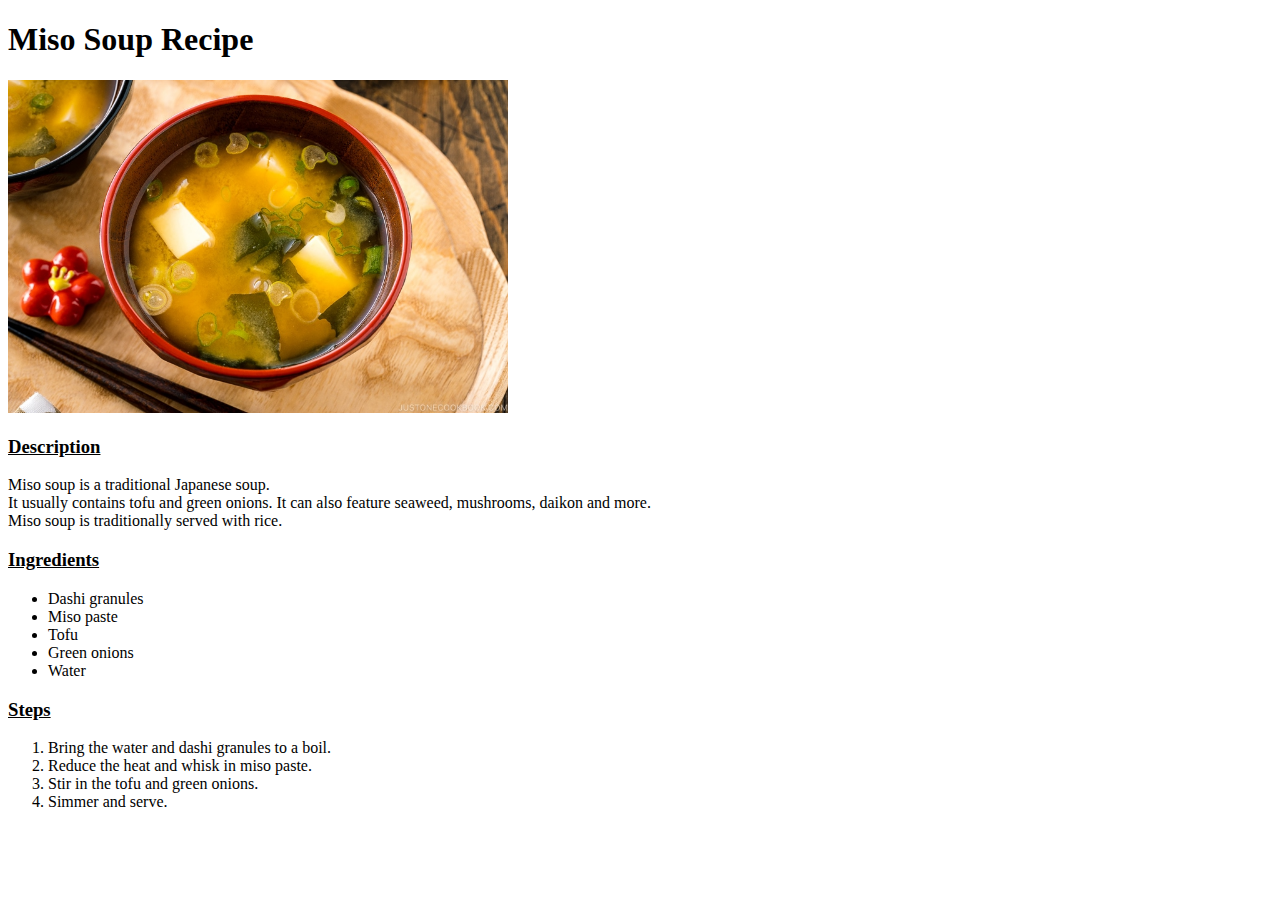
==== recipes/miso-soup.html @ 179b8c51 "Add new recipe" ====
<!DOCTYPE html>

<html lang="en">

    <head>
    <meta charset="utf-8">
        <title>Miso Soup Recipe</title>
    </head>

    <body>
        <h1>Miso Soup Recipe</h1>        
        <img src="../images/miso-soup.jpg" width="500" alt="Miso Soup">

        <h3><u>Description</u></h3>
        Miso soup is a traditional Japanese soup.<br>
        It usually contains tofu and green onions. It can also feature seaweed, mushrooms, daikon and more.<br>
        Miso soup is traditionally served with rice.
        <h3><u>Ingredients</u></h3>
        <ul>
            <li>Dashi granules</li>
            <li>Miso paste</li>
            <li>Tofu</li>
            <li>Green onions</li>            
            <li>Water</li>
        </ul>
        <h3><u>Steps</u></h3>
        <ol>
            <li>Bring the water and dashi granules to a boil.</li>
            <li>Reduce the heat and whisk in miso paste.</li>
            <li>Stir in the tofu and green onions.</li>
            <li>Simmer and serve.</li>
        </ol>
    </body>

</html>
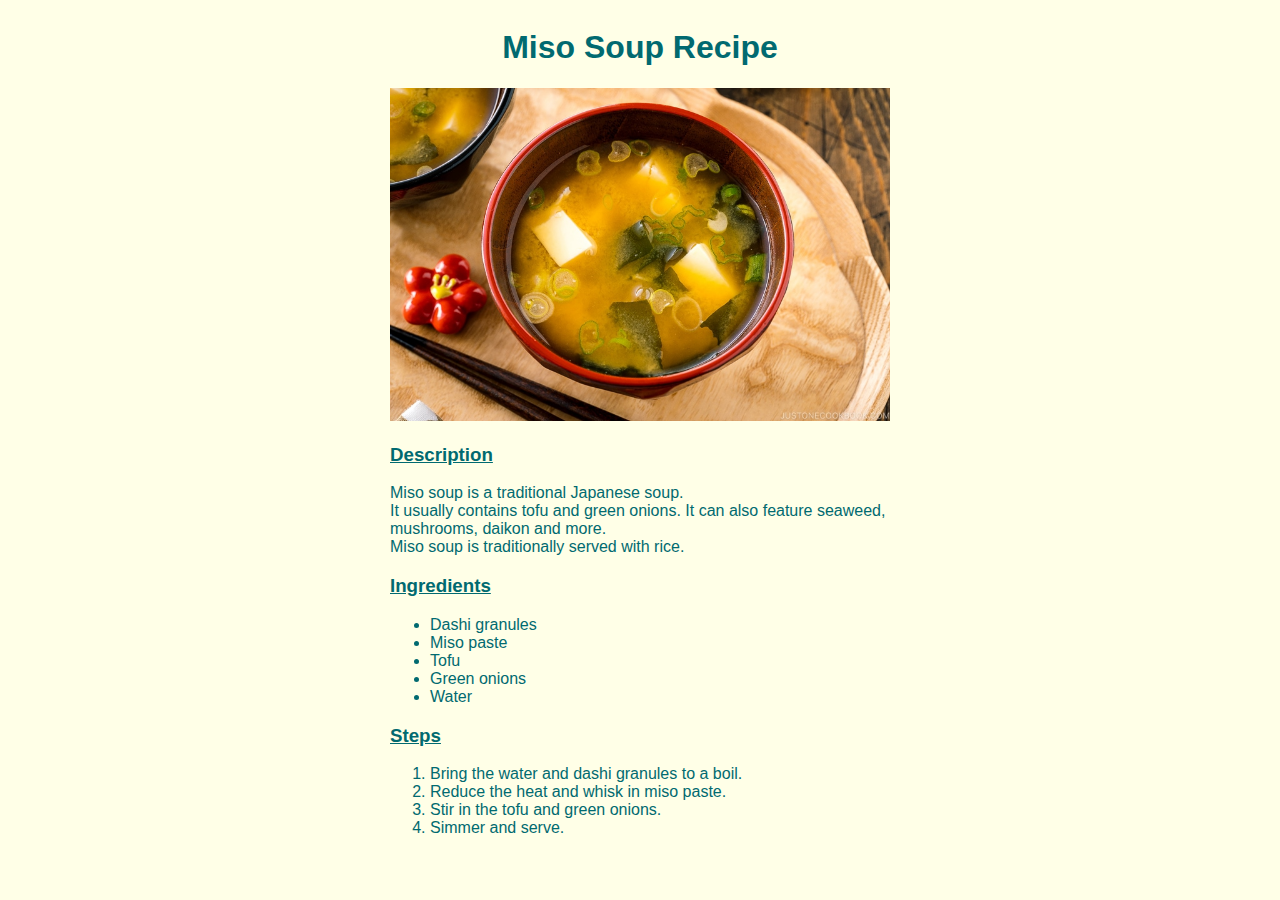
==== commit 4eda5450: "Added some basic style with CSS" ====
--- a/recipes/miso-soup.html
+++ b/recipes/miso-soup.html
@@ -3,33 +3,39 @@
 <html lang="en">
 
     <head>
-    <meta charset="utf-8">
+        <meta charset="utf-8">
+        <link rel="stylesheet" href="../styles/styles.css">
         <title>Miso Soup Recipe</title>
     </head>
 
     <body>
-        <h1>Miso Soup Recipe</h1>        
-        <img src="../images/miso-soup.jpg" width="500" alt="Miso Soup">
-
-        <h3><u>Description</u></h3>
-        Miso soup is a traditional Japanese soup.<br>
-        It usually contains tofu and green onions. It can also feature seaweed, mushrooms, daikon and more.<br>
-        Miso soup is traditionally served with rice.
-        <h3><u>Ingredients</u></h3>
-        <ul>
-            <li>Dashi granules</li>
-            <li>Miso paste</li>
-            <li>Tofu</li>
-            <li>Green onions</li>            
-            <li>Water</li>
-        </ul>
-        <h3><u>Steps</u></h3>
-        <ol>
-            <li>Bring the water and dashi granules to a boil.</li>
-            <li>Reduce the heat and whisk in miso paste.</li>
-            <li>Stir in the tofu and green onions.</li>
-            <li>Simmer and serve.</li>
-        </ol>
+        <div class="container">
+            <div class="child">
+                <h1>Miso Soup Recipe</h1>        
+                <img src="../images/miso-soup.jpg" width="500" alt="Miso Soup">
+        
+                <h3><u>Description</u></h3>
+                Miso soup is a traditional Japanese soup.<br>
+                It usually contains tofu and green onions. It can also feature seaweed, mushrooms, daikon and more.<br>
+                Miso soup is traditionally served with rice.
+                <h3><u>Ingredients</u></h3>
+                <ul>
+                    <li>Dashi granules</li>
+                    <li>Miso paste</li>
+                    <li>Tofu</li>
+                    <li>Green onions</li>            
+                    <li>Water</li>
+                </ul>
+                <h3><u>Steps</u></h3>
+                <ol>
+                    <li>Bring the water and dashi granules to a boil.</li>
+                    <li>Reduce the heat and whisk in miso paste.</li>
+                    <li>Stir in the tofu and green onions.</li>
+                    <li>Simmer and serve.</li>
+                </ol>
+            </div>
+        </div>
+        
     </body>
 
 </html>--- a/styles/styles.css
+++ b/styles/styles.css
@@ -0,0 +1,17 @@
+body {
+    background-color: rgba(255, 255, 221, 0.7);
+    color: #016A70;
+    font-family: Helvetica, sans-serif;
+}
+
+h1 {
+    text-align: center;
+}
+.container {
+    display: flex;
+    justify-content: center;
+}
+
+.child {
+    width: 500px;
+}